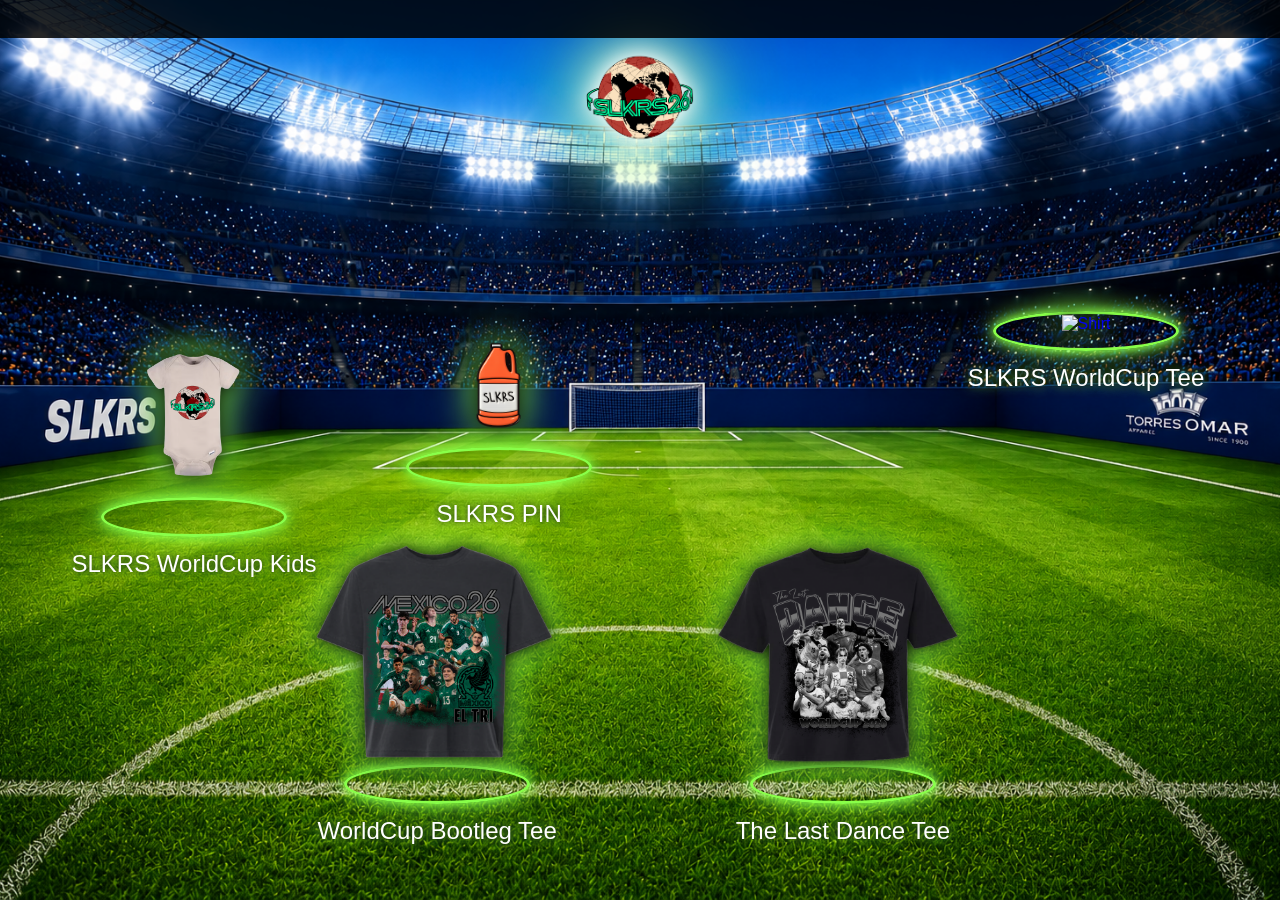
==== shop.html @ 1406dbf5 "SLKRS site upload" ====
<!doctype html>
<html lang="en">
  <head>
    <meta charset="UTF-8" />
    <meta name="viewport" content="width=device-width, initial-scale=1.0" />
    <title>SLKRS Shop</title>
    <link rel="stylesheet" href="style.css" />
  </head>

  <body class="shop">
    <div class="shop-page">
      <picture>
        <source
          media="(max-width: 900px)"
          srcset="stadium-background-mobile.png"
        />

        <img
          src="stadium-background.png"
          alt="SLKRS Shop Stadium"
          class="shop-bg"
        />
      </picture>

      <div class="ticker">
        <div class="ticker-track" id="tickerText">
          LOADING WORLD CUP MATCHES...
        </div>
      </div>

      <div class="shop-overlay">
        <img src="shop-logo.png" alt="SLKRS Logo" class="shop-logo" />

        <div class="formation">
          <a
            href="https://slkrs-4.myshopify.com/products/worldcup-bootleg"
            target="_blank"
            class="product-link"
          >
            <div class="product-card striker">
              <img src="shirt1.png" alt="Shirt" />
              <p>WorldCup Bootleg Tee</p>
            </div>
          </a>

          <a
            href="https://slkrs-4.myshopify.com/products/the-last-dance"
            target="_blank"
            class="product-link"
          >
            <div class="product-card midfielder">
              <img src="shirt2.png" alt="Shirt" />
              <p>The Last Dance Tee</p>
            </div>
          </a>

          <a
            href="https://slkrs-4.myshopify.com/products/slkrs-worldcup-kids"
            target="_blank"
            class="product-link"
          >
            <div class="product-card defender-left">
              <img src="onesie1.png" alt="Onesie" />
              <p>SLKRS WorldCup Kids</p>
            </div>
          </a>

          <a
            href="https://slkrs-4.myshopify.com/products/slkrs-worldcup-tee"
            target="_blank"
            class="product-link"
          >
            <div class="product-card defender-right">
              <img src="Shirt3.png" alt="Shirt" />
              <p>SLKRS WorldCup Tee</p>
            </div>
          </a>

          <div class="product-card center-midfielder" style="display: none">
            <img src="Shirt4.png" alt="" />
            <p>SLKRS WorldCup Tee</p>
          </div>

          <a
            href="https://slkrs-4.myshopify.com/products/slkrs-pin"
            target="_blank"
            class="product-link"
          >
            <div class="product-card goalie-product">
              <img src="pin.png" alt="Pin" />
              <p>SLKRS PIN</p>
            </div>
          </a>
        </div>
      </div>
    </div>
    <script>
      const API_KEY = "0a58ac75d5a30b328c7bb168831abeb0";

      async function fetchGames(url) {
        const response = await fetch(url, {
          method: "GET",
          headers: {
            "x-apisports-key": API_KEY,
          },
        });

        const data = await response.json();
        return data.response;
      }

      async function loadTicker() {
        const ticker = document.getElementById("tickerText");

        const ligaMxLive = await fetchGames(
          "https://v3.football.api-sports.io/fixtures?live=all&league=262",
        );

        const championsLive = await fetchGames(
          "https://v3.football.api-sports.io/fixtures?live=all&league=2",
        );

        const ligaMxUpcoming = await fetchGames(
          "https://v3.football.api-sports.io/fixtures?league=262&season=2026&next=10",
        );

        const championsUpcoming = await fetchGames(
          "https://v3.football.api-sports.io/fixtures?league=2&season=2026&next=10",
        );

        console.log("Liga MX Upcoming:", ligaMxUpcoming);
        console.log("Champions Upcoming:", championsUpcoming);

        const games = [
          ...ligaMxLive,
          ...championsLive,
          ...ligaMxUpcoming,
          ...championsUpcoming,
        ];

        if (games.length === 0) {
          const customSchedule =
            "LIGA MX • Chivas vs Cruz Azul • May 16 8:00PM CT || Pumas vs Pachuca • May 17 8:00PM CT || Champions League Final • PSG vs Arsenal • May 30 11:00AM CT || ";

          ticker.innerHTML = customSchedule.repeat(6);
          return;
        }

        const tickerText = games
          .map((match) => {
            const league = match.league.name;
            const home = match.teams.home.name;
            const away = match.teams.away.name;
            const homeGoals = match.goals.home ?? 0;
            const awayGoals = match.goals.away ?? 0;
            const status = match.fixture.status.short;
            const minute = match.fixture.status.elapsed;
            const date = new Date(match.fixture.date).toLocaleString("en-US", {
              month: "short",
              day: "numeric",
              hour: "numeric",
              minute: "2-digit",
            });

            if (status === "1H" || status === "2H" || status === "HT") {
              return `LIVE ${minute || ""}' • ${league} • ${home} ${homeGoals} - ${awayGoals} ${away}`;
            }

            return `${league} • ${home} vs ${away} • ${date}`;
          })
          .join(" • ");

        const customSchedule =
          "LIGA MX • Chivas vs Cruz Azul • May 16 8:00PM CT | Champions League Final • PSG vs Arsenal • May 30 11:00AM CT • ";

        ticker.innerHTML = (customSchedule + tickerText + " • ").repeat(4);
      }

      loadTicker();

      // setInterval(loadTicker, 300000);
    </script>
  </body>
</html>
---- style.css ----
* {
  box-sizing: border-box;
}
html,
body {
  height: 100%;
  margin: 0;
}
body {
  font-family: Arial, Helvetica, sans-serif;
}

/* LANDING */
body.landing {
  background: url("landing.png") center / cover no-repeat fixed;
  background-position: center;
  display: flex;
  align-items: center;
  justify-content: center;
}

.landing-page {
  position: relative;
  width: 100vw;
  height: 100vh;
  overflow: hidden;
  background: black;
}

.landing-page picture,
.landing-img {
  width: 100%;
  height: 100%;
  display: block;
}

.landing-img {
  object-fit: cover;
  object-position: center top;
  background: black;
}

/* LANDING MENU */
.landing-menu {
  position: absolute;
  bottom: 450px;
  left: 50%;
  transform: translateX(-50%);
  display: flex;
  flex-direction: column;
  gap: 18px;
  z-index: 999;
}

.landing-menu button {
  padding: 14px 34px;
  font-size: 26px;
  font-family: Impact, sans-serif;
  letter-spacing: 2px;
  border: none;
  border-radius: 10px;
  cursor: pointer;

  background: rgba(0, 0, 0, 0.75);
  color: #89ff4a;

  text-shadow: 0 0 8px #89ff4a;
  box-shadow: 0 0 18px rgba(137, 255, 74, 0.45);

  animation: pulseGlow 1.4s infinite;
}

@keyframes pulseGlow {
  0% {
    opacity: 1;
    transform: scale(1);
  }

  50% {
    opacity: 0.92;
    transform: scale(1.05);
  }

  100% {
    opacity: 1;
    transform: scale(1);
  }
}

.landing-menu button:hover {
  transform: scale(1.08);
}

/* LOADING */
body.loading {
  background: url("loading.png") center / cover no-repeat fixed;
  position: relative;
}

.loading-overlay {
  position: absolute;
  left: 50%;
  top: 46%;
  transform: translate(-50%, -50%);
  width: min(560px, 90vw);
  text-align: center;
  color: #fff;
  text-shadow: 0 3px 10px rgba(0, 0, 0, 0.6);
}

.loading-text {
  font-size: 28px;
  font-weight: 700;
  margin-bottom: 16px;
}

.bar {
  height: 18px;
  border-radius: 10px;
  background: rgba(0, 0, 0, 0.55);
  border: 2px solid rgba(255, 255, 255, 0.4);
  overflow: hidden;
}

.bar-fill {
  height: 100%;
  width: 0%;
  background: linear-gradient(90deg, #ffb000, #ffd35a);
  transition: width 0.2s ease;
}

/* GAME */
body.game {
  background: #0b1020;
  display: flex;
  align-items: center;
  justify-content: center;
  color: #fff;
}

.game-wrap {
  text-align: center;
  padding: 24px;
}
.game-title {
  margin: 0 0 8px;
}
.game-sub {
  margin: 0;
  opacity: 0.85;
}

/* LOADING SCREEN */

body.loading {
  background: url("loading.png") center / cover no-repeat fixed;
  display: flex;
  align-items: center;
  justify-content: center;
}

.loading-container {
  text-align: center;
  color: white;
}

.loading-title {
  font-size: 48px;
  margin-bottom: 10px;
}

.loading-text {
  font-size: 20px;
  margin-bottom: 20px;
}

.progress-bar {
  width: 400px;
  height: 20px;
  background: #222;
  border-radius: 10px;
  overflow: hidden;
}

.progress-fill {
  height: 100%;
  width: 0%;
  background: linear-gradient(90deg, #ffb000, #ffd35a);
  transition: width 0.2s;
}

/* PRESS START BLINK */

.start-btn {
  animation: blink 1s infinite;
}

@keyframes blink {
  0% {
    opacity: 1;
  }

  70% {
    opacity: 1;
  }

  71% {
    opacity: 0;
  }

  100% {
    opacity: 0;
  }
}

/* BATTERY LOADING BAR */

.battery {
  width: 360px;
  height: 34px;
  border: 3px solid #0b0f1d;
  background: #111a3a;
  border-radius: 6px;
  position: relative;
  overflow: hidden;
  margin-top: 25px;
}

/* battery tip */
.battery::after {
  content: "";
  position: absolute;
  right: -12px;
  top: 9px;
  width: 12px;
  height: 16px;
  background: #0b0f1d;
  border-radius: 0 4px 4px 0;
}

.battery-level {
  height: 100%;
  width: 0%;
  background: linear-gradient(#ffce1a, #ff8a00);
  box-shadow: inset 0 0 0 2px rgba(255, 255, 255, 0.2);
}

/* SEGMENTED BATTERY LOADER */

.battery {
  width: 380px;
  height: 40px;
  border: 3px solid #0b0f1d;
  background: #111a3a;
  border-radius: 6px;
  display: flex;
  gap: 4px;
  padding: 4px;
  margin-top: 25px;
}

/* battery tip */
.battery::after {
  content: "";
  position: absolute;
  right: -12px;
  top: 12px;
  width: 12px;
  height: 16px;
  background: #0b0f1d;
  border-radius: 0 4px 4px 0;
}

.battery-cell {
  flex: 1;
  background: #222;
  border-radius: 2px;
  transition: background 0.3s;
}

.battery-cell.active {
  background: linear-gradient(#ffce1a, #ff8a00);
}

/* battery finished glow */

.battery-cell.full {
  background: linear-gradient(#00ff66, #00cc55);
  box-shadow:
    0 0 10px #00ff66,
    0 0 20px #00ff66;
}

/* GAME PAGE */
body.game {
  min-height: 100vh;
  background: url("landing.png") center / cover no-repeat fixed;
  display: flex;
  align-items: center;
  justify-content: center;
  color: #fff;
}

.ball-btn.goal {
  animation: goalShot 0.8s forwards;
}

.ball-btn.miss {
  animation: missShot 0.8s forwards;
}

@keyframes goalShot {
  0% {
    bottom: 20px;
    transform: translateX(-50%) scale(1);
  }

  100% {
    bottom: 58%;
    transform: translateX(-50%) scale(0.35);
  }
}

@keyframes missShot {
  0% {
    bottom: 20px;
    transform: translateX(-50%) scale(1);
  }

  100% {
    bottom: 62%;
    left: 85%;
    transform: translateX(-50%) scale(0.25) rotate(360deg);
  }
}

.ball-btn:hover {
  transform: translateX(-50%) scale(1.15);
}

.ball-btn:active {
  transform: translateX(-50%) scale(0.95);
}

.result-text {
  margin-top: 25px;
  font-size: 24px;
  font-weight: bold;
}

.goal-target {
  position: absolute;
  width: 80px;
  height: 80px;
  border: 4px solid #ffffff;
  border-radius: 50%;
  cursor: pointer;

  display: flex;
  align-items: center;
  justify-content: center;

  box-shadow:
    0 0 10px #aeff00,
    0 0 20px #aeff00,
    0 0 40px #aeff00;

  animation: pulseTarget 1.5s infinite;
}

@keyframes pulseTarget {
  from {
    transform: scale(1);

    box-shadow: 0 0 10px #b7ff00;
  }

  to {
    transform: scale(1.08);

    box-shadow: 0 0 30px #b7ff00;
  }
}

.goal-target::before {
  content: "";
  position: absolute;

  width: 28px;
  height: 28px;

  border: 3px solid #ffffff;
  border-radius: 50%;
  box-shadow:
    0 0 10px #aeff00,
    0 0 20px #aeff00,
    0 0 40px #aeff00;
}

.goal-target::after {
  content: "";
  position: absolute;

  width: 100%;
  height: 100%;

  background: linear-gradient(white, white), linear-gradient(white, white);

  background-size:
    3px 100%,
    100% 3px;

  background-position: center;
  background-repeat: no-repeat;

  opacity: 0.8;
}

@keyframes pulseTarget {
  0% {
    transform: scale(1);
  }

  50% {
    transform: scale(1.08);
  }

  100% {
    transform: scale(1);
  }
}

.goal-target:hover {
  transform: scale(1.2);

  box-shadow:
    0 0 15px #ffffff,
    0 0 30px #ffffff,
    0 0 60px #ffffff;
}

.goal-target.hit {
  animation: targetHit 0.4s ease forwards;
  box-shadow:
    0 0 10px lime,
    0 0 20px lime,
    0 0 40px lime;
}

@keyframes targetHit {
  0% {
    transform: scale(1);
  }

  50% {
    transform: scale(1.4);
    box-shadow:
      0 0 20px #ffffff,
      0 0 50px #ffffff,
      0 0 90px #ffffff;
  }

  100% {
    transform: scale(1);
  }
}
/* DESKTOP TARGETS */
.target-top-left {
  top: 25%;
  left: 20%;
}

.target-top-right {
  top: 25%;
  right: 20%;
}

.target-bottom-left {
  top: 55%;
  left: 20%;
}

.target-bottom-right {
  top: 55%;
  right: 20%;
}

/* MOBILE TARGETS */
@media (max-width: 900px) {
  .target-top-left {
    top: 40%;
    left: 21%;
  }

  .target-top-right {
    top: 40%;
    right: 19%;
  }

  .target-bottom-left {
    top: 50%;
    left: 21%;
  }

  .target-bottom-right {
    top: 50%;
    right: 19%;
  }
}

/* LOADING PHONE VIEW */
@media (max-width: 900px) {
  body.loading {
    background: url("loading.png") center / cover no-repeat fixed;
  }

  .loading-container,
  .loading-overlay {
    width: 90%;
    max-width: 360px;
    text-align: center;
  }

  .loading-title {
    font-size: 32px;
  }

  .loading-text {
    font-size: 16px;
  }

  .progress-bar,
  .battery {
    width: 90%;
    max-width: 320px;
    margin-left: auto;
    margin-right: auto;
  }
}
.game-screen {
  position: relative;
  width: 100vw;
  height: 100vh;
  overflow: hidden;
  background: black;
}

.game-screen picture,
.game-bg {
  width: 100%;
  height: 100%;
  display: block;
}

.game-bg {
  width: 100%;
  height: 100%;
  object-fit: cover;
  object-position: center 30%;
  filter: none;
}

.game-wrap {
  position: absolute;
  inset: 0;
  display: flex;
  flex-direction: column;
  align-items: center;
  justify-content: center;
}

.ball-btn {
  position: absolute;
  bottom: 5%;
  left: 50%;
  transform: translateX(-50%);
  font-size: 64px;
  background: none;
  border: none;
  cursor: pointer;
  filter: drop-shadow(0 0 12px #ff2d55);

  transition:
    left 0.45s ease,
    top 0.45s ease,
    transform 0.45s ease;
}
.ball-btn.goal {
  transform: translate(-50%, -50%) scale(0.45);
}

/* MOBILE */
.ball-btn img {
  width: 400px;
}

/* DESKTOP */
@media (min-width: 1200px) {
  .ball-btn img {
    width: 500px;
  }
}

.result-text {
  position: absolute;
  top: 55%;
  left: 50%;
  transform: translateX(-50%);

  font-family: Impact, sans-serif;
  font-size: 63px;
  letter-spacing: 2px;
  text-transform: uppercase;

  color: #89ff4a;

  outline: #000000;

  text-shadow:
    0 0 5px #000000,
    0 0 10px #000000,
    0 0 20px #89ff4a,
    3px 3px 0px black;

  font-weight: bold;
  z-index: 10;
}

/* GOALIE DEFAULT (MOBILE FIRST) */
.goalie {
  position: absolute;
  top: 56%;
  left: 50%;
  width: 750px;
  transform: translate(-50%, -50%);
  z-index: 8;
  pointer-events: none;
}

/* TABLET */
@media (min-width: 768px) {
  .goalie {
    top: 50%;
    width: 1400px;
  }
}

/* DESKTOP */
@media (min-width: 1200px) {
  .goalie {
    top: 48%;
    width: 1500px;
  }
}

/* ULTRA WIDE */
@media (min-width: 1600px) {
  .goalie {
    top: 56%;
    width: 1500px;
  }
}

.scoreboard {
  position: absolute;
  top: 30px;
  left: 50%;
  transform: translateX(-50%);
  display: flex;
  gap: 40px;
  z-index: 20;

  font-family: Impact, sans-serif;
  font-size: 32px;
  letter-spacing: 2px;
  color: white;

  text-shadow:
    0 0 5px black,
    0 0 10px black;
}
@media (max-width: 900px) {
  .scoreboard {
    top: 30%;
    font-size: 27px;
  }
}

.instructions {
  position: absolute;
  top: 45%;
  left: 50%;
  transform: translate(-50%, -50%);
  z-index: 50;
  text-align: center;
  font-family: Impact, sans-serif;
  color: #89ff4a;
  text-shadow:
    0 0 8px black,
    0 0 20px #89ff4a;
  animation: fadeOut 3s forwards;
}

.instructions h2 {
  font-size: 56px;
  margin: 0;
}

.instructions p {
  font-size: 32px;
  margin: 10px 0 0;
}

@keyframes fadeOut {
  0%,
  70% {
    opacity: 1;
  }
  100% {
    opacity: 0;
    pointer-events: none;
  }
}

.end-menu {
  position: absolute;
  top: 68%;
  left: 50%;
  transform: translateX(-50%);
  display: none;
  flex-direction: column;
  gap: 18px;
  z-index: 100;
}

.end-menu button {
  padding: 16px 40px;
  font-size: 28px;
  font-family: Impact, sans-serif;
  border: none;
  border-radius: 12px;
  cursor: pointer;

  background: rgba(0, 0, 0, 0.75);
  color: #89ff4a;

  text-shadow: 0 0 8px #89ff4a;
  box-shadow: 0 0 20px rgba(137, 255, 74, 0.5);

  transition: transform 0.2s ease;
}

.end-menu button:hover {
  transform: scale(1.08);
}
/* DESKTOP FINAL RESULT */
.result-text {
  top: 50%;
  font-size: 52px;
  line-height: 1.05;
  width: 85%;
  text-align: center;
}

.end-menu {
  top: 68%;
}
@media (max-width: 900px) {
  .result-text {
    top: 42%;
    font-size: 42px;
    line-height: 1.05;
    width: 90%;
  }

  .end-menu {
    top: 66%;
  }

  .end-menu button {
    font-size: 22px;
    padding: 12px 28px;
  }
}

/* SHOP PAGE */

body.shop {
  margin: 0;
  background: black;
  overflow-x: hidden;
}

.shop-page {
  position: relative;
  width: 100vw;
  height: 100vh;
  overflow: hidden;
}

.shop-page picture,
.shop-bg {
  width: 100%;
  height: 100%;
  display: block;
}

.shop-bg {
  object-fit: cover;
}

.shop-overlay {
  position: absolute;
  inset: 0;
  z-index: 5;
}

/* SHOP LOGO */

.shop-logo {
  position: absolute;
  top: 10px;
  left: 50%;
  transform: translateX(-50%);

  width: 175px;
  z-index: 20;

  filter: drop-shadow(0 0 10px #ffffff) drop-shadow(0 0 25px #ffffff)
    drop-shadow(0 0 45px #89ff4a);

  animation: logoGlow 2s infinite ease-in-out;
}

@keyframes logoGlow {
  0% {
    filter: drop-shadow(0 0 8px #ffffff) drop-shadow(0 0 18px #ffffff);
  }

  50% {
    filter: drop-shadow(0 0 16px #ffffff) drop-shadow(0 0 32px #ffffff);
  }

  100% {
    filter: drop-shadow(0 0 8px #89ff4a) drop-shadow(0 0 18px #89ff4a);
  }
}
/* TICKER */

.ticker {
  position: absolute;
  top: 0;
  width: 100%;
  overflow: hidden;
  padding: 10px 0;
  background: rgba(0, 0, 0, 0.85);
  color: white;
  font-family: Impact, sans-serif;
  letter-spacing: 2px;
  z-index: 30;
}

#tickerText {
  display: inline-block;
  white-space: nowrap;
  padding-left: 100%;
  animation: tickerScroll 75s linear infinite;
}

@keyframes tickerScroll {
  from {
    transform: translateX(0);
  }

  to {
    transform: translateX(-100%);
  }
}

/* PRODUCTS */

.formation {
  position: absolute;
  inset: 0;
}

.product-card {
  position: absolute;
  width: 260px;

  text-align: center;

  background: transparent;
  box-shadow: none;
  border: none;
  padding: 0;

  animation: cardFloat 3s ease-in-out infinite;
}

.product-card:hover {
  transform: scale(1.05);
}

.product-card::after {
  content: "";

  position: absolute;
  left: 50%;
  bottom: 42px;

  width: 180px;
  height: 34px;

  transform: translateX(-50%);

  border: 3px solid #89ff4a;
  border-radius: 50%;

  box-shadow:
    0 0 10px #89ff4a,
    0 0 25px #89ff4a;

  z-index: -1;
}

@keyframes cardFloat {
  0% {
    transform: translateY(0px);
  }

  50% {
    transform: translateY(-10px);
  }

  100% {
    transform: translateY(0px);
  }
}

.product-card img {
  width: 100%;

  filter: drop-shadow(0 0 10px #000) drop-shadow(0 0 18px #89ff4a);
}

.product-card p {
  margin-top: 8px;

  color: white;
  font-family: Impact, sans-serif;
  font-size: 24px;

  text-shadow:
    0 0 6px black,
    0 0 12px #89ff4a;

  position: relative;
  top: 23px;
}
/* POSITIONING */

.striker {
  top: 58%;
  left: 24%;
}

.midfielder {
  top: 58%;
  right: 24%;
}

/* NEW PRODUCT POSITIONS */

.defender-left {
  top: 35%;
  left: 5%;
}

.defender-left img {
  width: 200px;
}

.defender-right {
  top: 35%;
  right: 5%;
}

.defender-right img {
  width: 200px;
}

.goalie-product {
  top: 35%;
  left: 39%;
  transform: translateX(-50%);
}
.goalie-product img {
  width: 100px;
}

/* MOBILE */

@media (max-width: 900px) {
  .shop-logo {
    width: 260px;
    top: -5px;
  }

  .product-card {
    width: 250px;
    padding: 10px;
  }

  .product-card p {
    font-size: 16px;
  }

  .striker {
    top: 65%;
    left: 10%;
  }

  .midfielder {
    top: 65%;
    right: 10%;
  }
  .defender-left {
    top: 40%;
    left: 2%;
  }
  .defender-left::after {
    width: 70px;
    height: 10px;
  }

  .defender-left img {
    position: relative;
    top: 30px;
  }

  .defender-right {
    top: 40%;
    right: 2%;
  }

  .defender-right::after {
    width: 80px;
    height: 7px;
  }

  .defender-right img {
    position: relative;
    top: 30px;
  }

  .goalie-product {
    top: 40%;
    left: 32%;
    transform: translateX(-50%);
  }

  .goalie-product::after {
    width: 80px;
    height: 10px;
  }

  .goalie-product img {
    position: relative;
    top: 30px;
  }
}
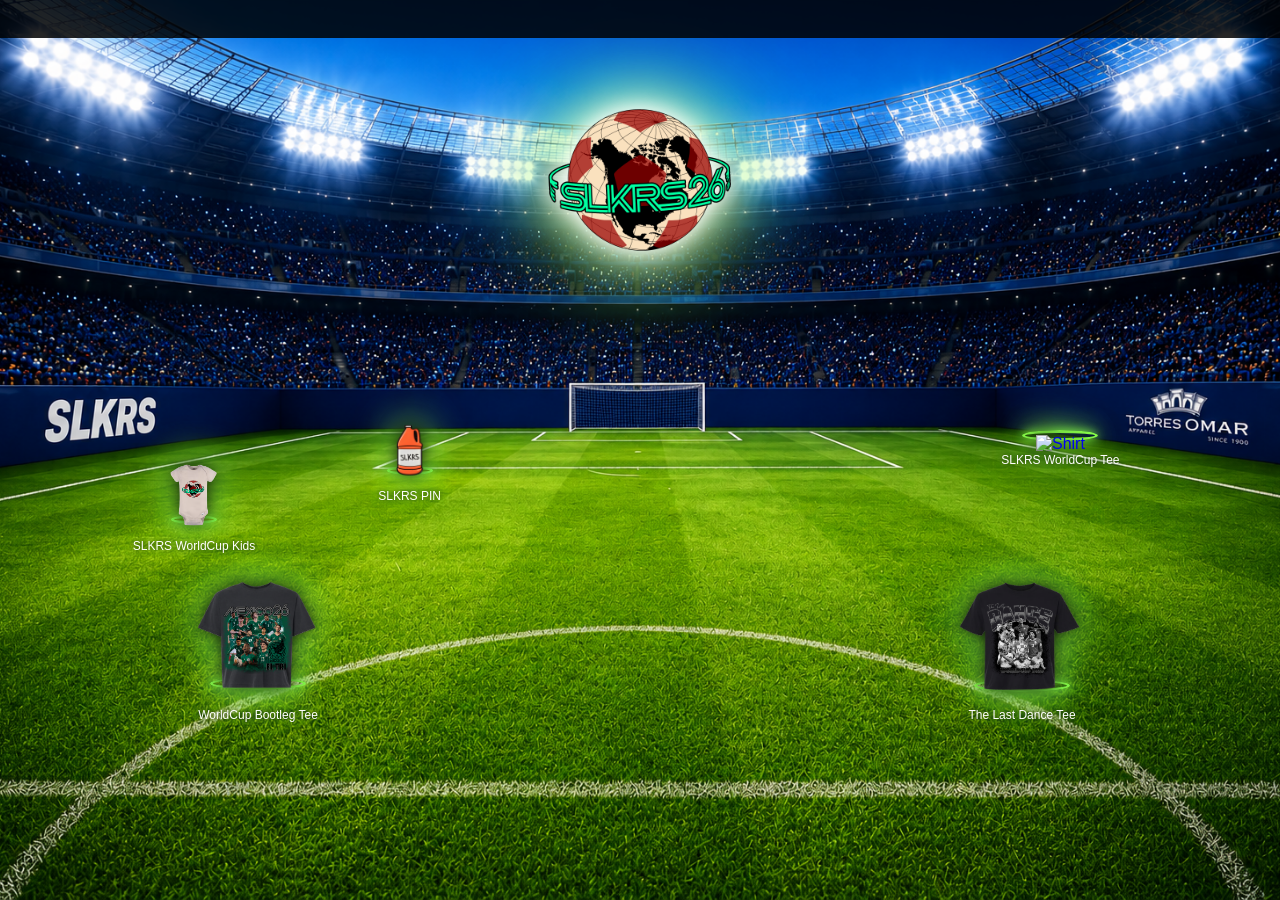
==== commit 484e5037: "Updated manual ticker" ====
--- a/shop.html
+++ b/shop.html
@@ -140,7 +140,7 @@
 
         if (games.length === 0) {
           const customSchedule =
-            "LIGA MX • Chivas vs Cruz Azul • May 16 8:00PM CT || Pumas vs Pachuca • May 17 8:00PM CT || Champions League Final • PSG vs Arsenal • May 30 11:00AM CT || ";
+            "Friendly • Mexico vs Australia • May 30th 9:00pm CT || Mexico vs Serbia • June 4th 9:00pm CT || World Cup • Mexico vs South Africa • June 11th 2:00pm CT || Mexico vs South Korea • June 18th 8:00pm CT || Mexico vs Czechia • June 24th 8:00pm CT ||";
 
           ticker.innerHTML = customSchedule.repeat(6);
           return;
--- a/style.css
+++ b/style.css
@@ -342,12 +342,6 @@
   transform: translateX(-50%) scale(0.95);
 }
 
-.result-text {
-  margin-top: 25px;
-  font-size: 24px;
-  font-weight: bold;
-}
-
 .goal-target {
   position: absolute;
   width: 80px;
@@ -415,21 +409,6 @@
 
   opacity: 0.8;
 }
-
-@keyframes pulseTarget {
-  0% {
-    transform: scale(1);
-  }
-
-  50% {
-    transform: scale(1.08);
-  }
-
-  100% {
-    transform: scale(1);
-  }
-}
-
 .goal-target:hover {
   transform: scale(1.2);
 
@@ -603,12 +582,15 @@
 
 .result-text {
   position: absolute;
-  top: 55%;
+  top: 50%;
   left: 50%;
   transform: translateX(-50%);
 
   font-family: Impact, sans-serif;
-  font-size: 63px;
+  font-size: 52px;
+  line-height: 1.05;
+  width: 85%;
+  text-align: center;
   letter-spacing: 2px;
   text-transform: uppercase;
 
@@ -1070,3 +1052,626 @@
     top: 30px;
   }
 }
+
+@media (max-width: 600px) {
+  .shop-page {
+    min-height: auto;
+    overflow-y: auto;
+  }
+
+  .shop-logo {
+    width: 170px;
+    margin-top: 30px;
+  }
+
+  .formation {
+    display: grid;
+    grid-template-columns: 1fr 1fr;
+    gap: 45px 10px;
+    padding: 20px;
+    margin-top: 20px;
+  }
+
+  .product-card {
+    width: 150px;
+    margin: 0 auto;
+  }
+
+  .product-card img {
+    width: 100%;
+    height: auto;
+  }
+
+  .product-card p {
+    font-size: 18px;
+    line-height: 1.1;
+    margin-top: 8px;
+    white-space: normal;
+    text-align: center;
+  }
+
+  .product-card.striker {
+    transform: none;
+  }
+
+  .landing-menu button {
+    width: 130px;
+    padding: 8px 14px;
+    font-size: 20px;
+  }
+}
+@media (max-width: 600px) {
+  .game-page {
+    min-height: 100vh;
+    overflow: hidden;
+  }
+
+  .game-title {
+    width: 85%;
+    margin-top: 20px;
+  }
+
+  .scoreboard {
+    top: 145px;
+    font-size: 28px;
+    gap: 35px;
+  }
+
+  .goal {
+    width: 85%;
+    top: 250px;
+  }
+
+  .target {
+    width: 85px;
+    height: 85px;
+  }
+
+  .ball {
+    width: 130px;
+    bottom: 80px;
+  }
+
+  @media (max-width: 600px) {
+    .scoreboard {
+      top: 28%;
+      font-size: 23px;
+    }
+  }
+
+  .instructions h2 {
+    font-size: 40px;
+    margin: 0;
+  }
+
+  .instructions p {
+    font-size: 32px;
+    margin: 10px 0 0;
+  }
+
+  .target-top-left {
+    top: 34%;
+    left: 12%;
+  }
+
+  .target-top-right {
+    top: 34%;
+    right: 10%;
+  }
+
+  .target-bottom-left {
+    top: 45%;
+    left: 12%;
+  }
+
+  .target-bottom-right {
+    top: 45%;
+    right: 10%;
+  }
+}
+
+/* iPhone XR/ iphone 12 pro */
+/* GOALIE PHONE ADJUSTMENTS */
+@media (max-width: 414px) and (max-height: 896px) {
+  .goalie {
+    top: 47%;
+    width: 450px;
+  }
+
+  /* SHOP LOGO */
+  .shop-logo {
+    width: 250px;
+    margin-top: 30px;
+  }
+
+  .product-card p {
+    font-size: 15px;
+    line-height: 1;
+  }
+
+  /* PRODUCT POSITIONS */
+  .striker {
+    top: 60%;
+    left: 10%;
+  }
+
+  .striker img {
+    width: 130px;
+  }
+  .striker::after {
+    width: 90px;
+    height: 7px;
+  }
+
+  .striker img {
+    position: relative;
+    top: 30px;
+  }
+
+  .product-card.striker p {
+    margin-top: 12px;
+  }
+
+  .midfielder {
+    top: 60%;
+    right: 10%;
+  }
+
+  .midfielder img {
+    width: 130px;
+  }
+  .midfielder::after {
+    width: 90px;
+    height: 7px;
+    bottom: 25px;
+  }
+
+  .midfielder img {
+    position: relative;
+    top: 30px;
+  }
+
+  .product-card.midfielder p {
+    margin-top: 12px;
+  }
+
+  .defender-left {
+    top: 43%;
+    left: 5%;
+  }
+
+  .defender-left img {
+    width: 100px;
+  }
+  .defender-left::after {
+    width: 40px;
+    height: 3px;
+    bottom: 40px;
+  }
+
+  .defender-left img {
+    position: relative;
+    top: 40px;
+  }
+
+  .defender-right {
+    top: 45%;
+    right: 7%;
+  }
+
+  .defender-right img {
+    width: 110px;
+  }
+
+  .defender-right::after {
+    width: 70px;
+    height: 5px;
+    bottom: 20px;
+  }
+
+  .defender-right img {
+    position: relative;
+    top: 30px;
+  }
+
+  .goalie-product {
+    top: 41%;
+    left: 32%;
+    transform: translateX(-50%);
+  }
+  .goalie-product img {
+    width: 60px;
+  }
+  .goalie-product::after {
+    width: 40px;
+    height: 3px;
+    bottom: 22px;
+  }
+
+  .goalie-product img {
+    position: relative;
+    top: 30px;
+  }
+
+  .product-card.goalie-product p {
+    margin-top: -5px;
+  }
+}
+
+/* iPhone SE / shorter screens */
+@media (max-width: 375px) and (max-height: 667px) {
+  .goalie {
+    top: 50%;
+    width: 360px;
+  }
+
+  /* SHOP LOGO */
+  .shop-logo {
+    width: 200px;
+    margin-top: 20px;
+  }
+
+  .product-card p {
+    font-size: 12px;
+    line-height: 1;
+  }
+
+  /* PRODUCT POSITIONS */
+  .striker {
+    top: 60%;
+    left: 10%;
+  }
+
+  .striker img {
+    width: 130px;
+  }
+  .striker::after {
+    width: 90px;
+    height: 7px;
+    bottom: 20px;
+  }
+
+  .striker img {
+    position: relative;
+    top: 30px;
+  }
+
+  .product-card.striker p {
+    margin-top: 12px;
+  }
+
+  .midfielder {
+    top: 60%;
+    right: 10%;
+  }
+
+  .midfielder img {
+    width: 130px;
+  }
+  .midfielder::after {
+    width: 90px;
+    height: 7px;
+    bottom: 18px;
+  }
+
+  .midfielder img {
+    position: relative;
+    top: 30px;
+  }
+
+  .product-card.midfielder p {
+    margin-top: 12px;
+  }
+
+  .defender-left {
+    top: 40%;
+    left: 5%;
+  }
+
+  .defender-left img {
+    width: 100px;
+  }
+  .defender-left::after {
+    width: 40px;
+    height: 3px;
+    bottom: 17px;
+  }
+
+  .defender-left img {
+    position: relative;
+    top: 40px;
+  }
+
+  .defender-right {
+    top: 40%;
+    right: 7%;
+  }
+
+  .defender-right img {
+    width: 110px;
+  }
+
+  .defender-right::after {
+    width: 70px;
+    height: 5px;
+    bottom: 14px;
+  }
+
+  .defender-right img {
+    position: relative;
+    top: 30px;
+  }
+
+  .goalie-product {
+    top: 38%;
+    left: 30%;
+    transform: translateX(-50%);
+  }
+  .goalie-product img {
+    width: 60px;
+  }
+  .goalie-product::after {
+    width: 40px;
+    height: 3px;
+    bottom: 18px;
+  }
+
+  .goalie-product img {
+    position: relative;
+    top: 30px;
+  }
+}
+
+/* taller phones like 14 Pro Max */
+@media (min-width: 420px) and (min-height: 900px) {
+  .goalie {
+    top: 47%;
+    width: 500px;
+  }
+
+  /* SHOP LOGO */
+  .shop-logo {
+    width: 300px;
+    margin-top: 20px;
+  }
+
+  .product-card p {
+    font-size: 12px;
+    line-height: 1;
+  }
+
+  /* PRODUCT POSITIONS */
+  .striker {
+    top: 60%;
+    left: 10%;
+  }
+
+  .striker img {
+    width: 130px;
+  }
+  .striker::after {
+    width: 90px;
+    height: 7px;
+    bottom: 20px;
+  }
+
+  .striker img {
+    position: relative;
+    top: 30px;
+  }
+
+  .product-card.striker p {
+    margin-top: 12px;
+  }
+
+  .midfielder {
+    top: 60%;
+    right: 10%;
+  }
+
+  .midfielder img {
+    width: 130px;
+  }
+  .midfielder::after {
+    width: 90px;
+    height: 7px;
+    bottom: 18px;
+  }
+
+  .midfielder img {
+    position: relative;
+    top: 30px;
+  }
+
+  .product-card.midfielder p {
+    margin-top: 12px;
+  }
+
+  .defender-left {
+    top: 45%;
+    left: 5%;
+  }
+
+  .defender-left img {
+    width: 100px;
+  }
+  .defender-left::after {
+    width: 40px;
+    height: 3px;
+    bottom: 17px;
+  }
+
+  .defender-left img {
+    position: relative;
+    top: 40px;
+  }
+
+  .defender-right {
+    top: 45%;
+    right: 7%;
+  }
+
+  .defender-right img {
+    width: 110px;
+  }
+
+  .defender-right::after {
+    width: 70px;
+    height: 5px;
+    bottom: 14px;
+  }
+
+  .defender-right img {
+    position: relative;
+    top: 30px;
+  }
+
+  .goalie-product {
+    top: 42%;
+    left: 32%;
+    transform: translateX(-50%);
+  }
+  .goalie-product img {
+    width: 60px;
+  }
+  .goalie-product::after {
+    width: 40px;
+    height: 3px;
+    bottom: 16px;
+  }
+
+  .goalie-product img {
+    position: relative;
+    top: 30px;
+  }
+  .product-card.goalie-product p {
+    margin-top: -5px;
+  }
+}
+
+/* iPad mini */
+@media (min-width: 768px) and (min-height: 1024px) {
+  .goalie {
+    top: 57%;
+    width: 800px;
+  }
+
+  /* SHOP LOGO */
+  .shop-logo {
+    width: 222px;
+    margin-top: 30px;
+  }
+
+  .product-card p {
+    font-size: 23px;
+    line-height: 1;
+  }
+
+  /* PRODUCT POSITIONS */
+  .striker {
+    top: 75%;
+    left: 10%;
+  }
+
+  .striker img {
+    width: 170px;
+  }
+  .striker::after {
+    width: 120px;
+    height: 7px;
+    bottom: 40px;
+  }
+
+  .striker img {
+    position: relative;
+    top: 30px;
+  }
+
+  .product-card.striker p {
+    margin-top: 12px;
+  }
+
+  .midfielder {
+    top: 75%;
+    right: 10%;
+  }
+
+  .midfielder img {
+    width: 170px;
+  }
+  .midfielder::after {
+    width: 120px;
+    height: 7px;
+    bottom: 38px;
+  }
+
+  .midfielder img {
+    position: relative;
+    top: 30px;
+  }
+
+  .product-card.midfielder p {
+    margin-top: 12px;
+  }
+
+  .defender-left {
+    top: 50%;
+    left: 5%;
+  }
+
+  .defender-left img {
+    width: 170px;
+  }
+  .defender-left::after {
+    width: 50px;
+    height: 3px;
+    bottom: 40px;
+  }
+
+  .defender-left img {
+    position: relative;
+    top: 40px;
+  }
+
+  .defender-right {
+    top: 50%;
+    right: 7%;
+  }
+
+  .defender-right img {
+    width: 170px;
+  }
+
+  .defender-right::after {
+    width: 110px;
+    height: 5px;
+    bottom: 33px;
+  }
+
+  .defender-right img {
+    position: relative;
+    top: 30px;
+  }
+
+  .goalie-product {
+    top: 45%;
+    left: 33%;
+    transform: translateX(-50%);
+  }
+  .goalie-product img {
+    width: 80px;
+  }
+  .goalie-product::after {
+    width: 40px;
+    height: 5px;
+    bottom: 40px;
+  }
+
+  .goalie-product img {
+    position: relative;
+    top: 30px;
+  }
+  .product-card.goalie-product p {
+    margin-top: -5px;
+  }
+}
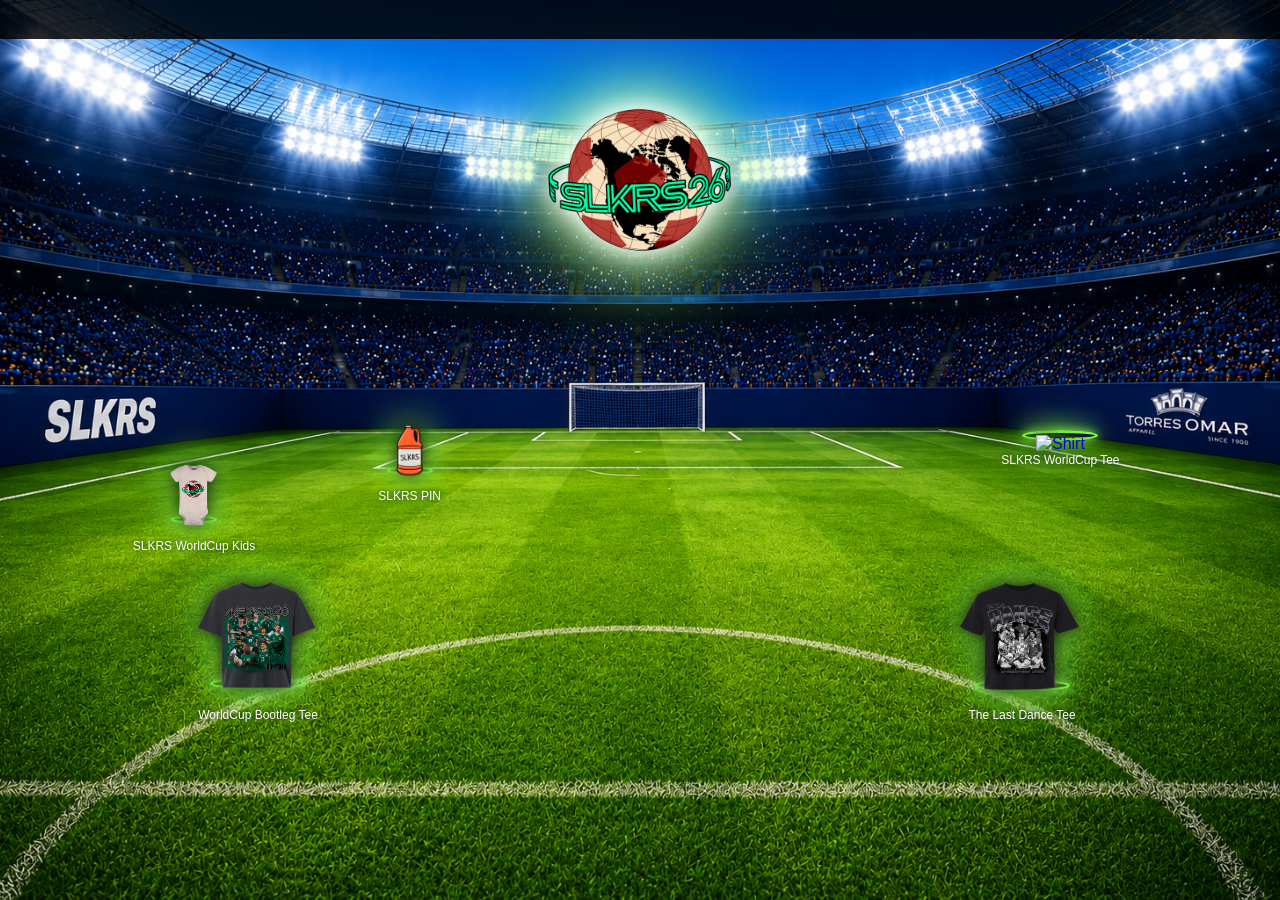
==== commit d2db2346: "Replaced API ticker with manual ticker" ====
--- a/shop.html
+++ b/shop.html
@@ -95,90 +95,12 @@
       </div>
     </div>
     <script>
-      const API_KEY = "0a58ac75d5a30b328c7bb168831abeb0";
+      const ticker = document.getElementById("tickerText");
 
-      async function fetchGames(url) {
-        const response = await fetch(url, {
-          method: "GET",
-          headers: {
-            "x-apisports-key": API_KEY,
-          },
-        });
+      const customSchedule =
+        "⚽ Mexico vs Australia • May 30 • 9PM CT ✦ ⚽ Mexico vs Serbia • June 4 • 9PM CT ✦ 🌎 World Cup • Mexico vs South Africa • June 11 • 2PM CT ✦ Mexico vs South Korea • June 18 • 8PM CT ✦ Mexico vs Czechia • June 24 • 8PM CT ✦ ";
 
-        const data = await response.json();
-        return data.response;
-      }
-
-      async function loadTicker() {
-        const ticker = document.getElementById("tickerText");
-
-        const ligaMxLive = await fetchGames(
-          "https://v3.football.api-sports.io/fixtures?live=all&league=262",
-        );
-
-        const championsLive = await fetchGames(
-          "https://v3.football.api-sports.io/fixtures?live=all&league=2",
-        );
-
-        const ligaMxUpcoming = await fetchGames(
-          "https://v3.football.api-sports.io/fixtures?league=262&season=2026&next=10",
-        );
-
-        const championsUpcoming = await fetchGames(
-          "https://v3.football.api-sports.io/fixtures?league=2&season=2026&next=10",
-        );
-
-        console.log("Liga MX Upcoming:", ligaMxUpcoming);
-        console.log("Champions Upcoming:", championsUpcoming);
-
-        const games = [
-          ...ligaMxLive,
-          ...championsLive,
-          ...ligaMxUpcoming,
-          ...championsUpcoming,
-        ];
-
-        if (games.length === 0) {
-          const customSchedule =
-            "Friendly • Mexico vs Australia • May 30th 9:00pm CT || Mexico vs Serbia • June 4th 9:00pm CT || World Cup • Mexico vs South Africa • June 11th 2:00pm CT || Mexico vs South Korea • June 18th 8:00pm CT || Mexico vs Czechia • June 24th 8:00pm CT ||";
-
-          ticker.innerHTML = customSchedule.repeat(6);
-          return;
-        }
-
-        const tickerText = games
-          .map((match) => {
-            const league = match.league.name;
-            const home = match.teams.home.name;
-            const away = match.teams.away.name;
-            const homeGoals = match.goals.home ?? 0;
-            const awayGoals = match.goals.away ?? 0;
-            const status = match.fixture.status.short;
-            const minute = match.fixture.status.elapsed;
-            const date = new Date(match.fixture.date).toLocaleString("en-US", {
-              month: "short",
-              day: "numeric",
-              hour: "numeric",
-              minute: "2-digit",
-            });
-
-            if (status === "1H" || status === "2H" || status === "HT") {
-              return `LIVE ${minute || ""}' • ${league} • ${home} ${homeGoals} - ${awayGoals} ${away}`;
-            }
-
-            return `${league} • ${home} vs ${away} • ${date}`;
-          })
-          .join(" • ");
-
-        const customSchedule =
-          "LIGA MX • Chivas vs Cruz Azul • May 16 8:00PM CT | Champions League Final • PSG vs Arsenal • May 30 11:00AM CT • ";
-
-        ticker.innerHTML = (customSchedule + tickerText + " • ").repeat(4);
-      }
-
-      loadTicker();
-
-      // setInterval(loadTicker, 300000);
+      ticker.innerHTML = customSchedule.repeat(6);
     </script>
   </body>
 </html>
